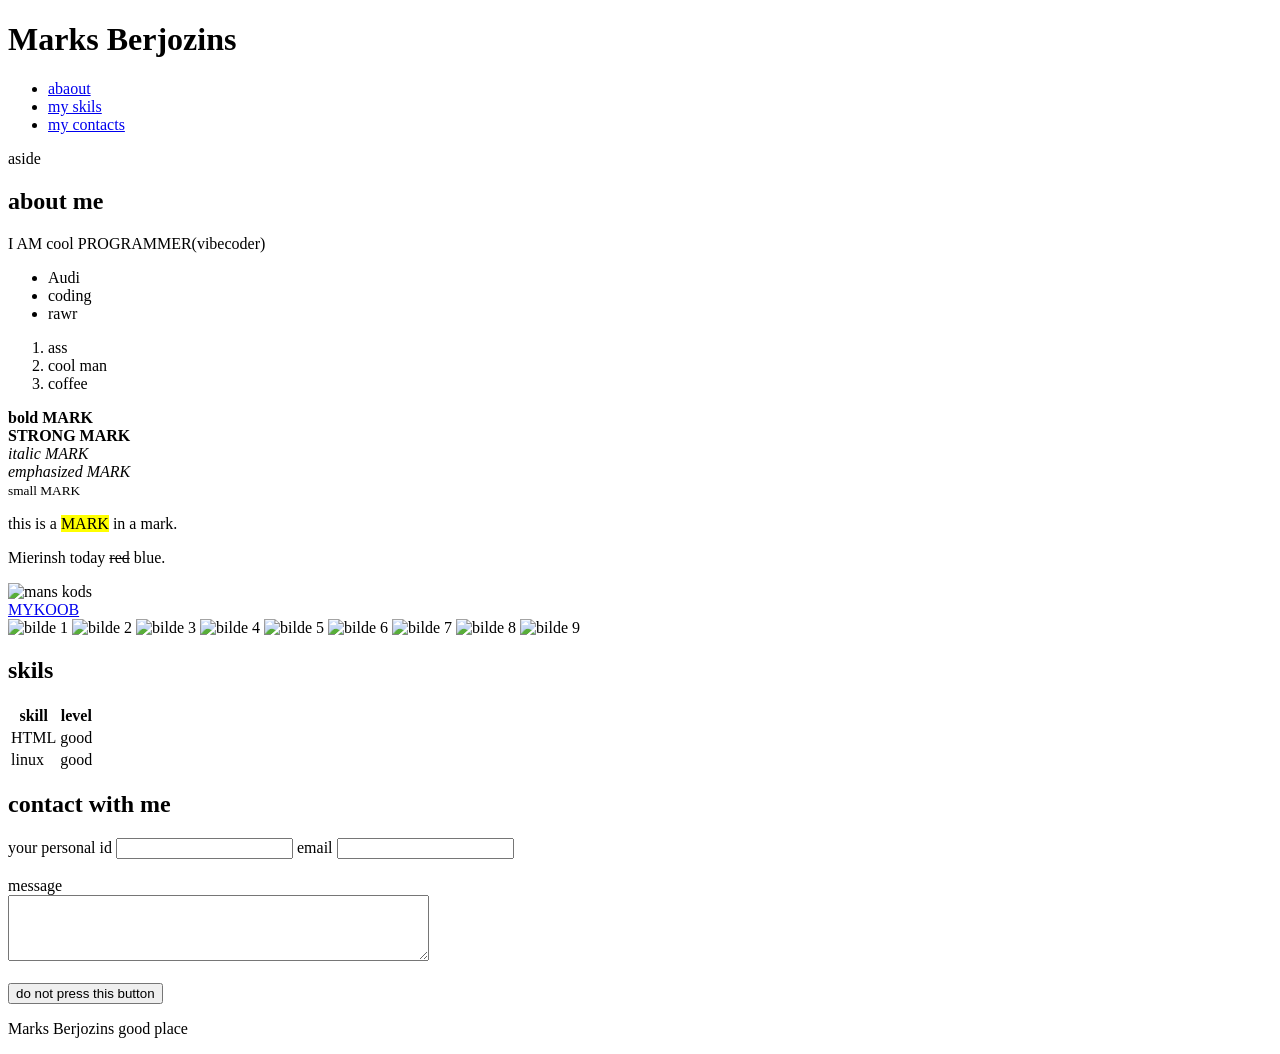
==== Marks Berjozins.html @ 9e0ced25 "Add profile page html" ====
<!DOCTYPE html>
<html>
<head>
    <title>MANA DIGITALA VIZITKARTE</title>
</head>
<body class="main-container">

<header>
<h1>Marks Berjozins</h1>
</header>

<nav>
<ul>
<li><a href="#abaout">abaout</a></li>
<li><a href="#SKILL">my skils</a></li>
<li><a href="#contacts">my contacts</a></li>
</ul>
</nav>

<main>
<aside>
<p>aside</p>
</aside>

<section id="abaout">
<h2>about me</h2>

<article>
<p>I AM cool PROGRAMMER(vibecoder)</p>
</article>

<ul>
<li>Audi</li>
<li>coding</li>
<li>rawr</li>
</ul>
<ol>
<li>ass</li>
<li>cool man</li>
<li>coffee</li>
</ol>

<b>bold MARK</b><br>
<strong>STRONG MARK</strong><br>
<i>italic MARK</i><br>
<em>emphasized MARK</em><br>
<small>small MARK</small><br>
<p>this is a <mark>MARK</mark> in a mark.</p>
<p> Mierinsh today <del>red</del> blue.</p>

<img src="/home/tankist256/Screenshot From 2026-09-11 11-03-16.png" alt="mans kods">
<br>
<a href="https://family.mykoob.lv/?profile">MYKOOB</a>

<div class="image-grid">
<img src="/home/tankist256/Screenshot From 2026-09-11 11-03-16.png" alt="bilde 1">
<img src="/home/tankist256/Screenshot From 2026-09-11 11-03-16.png" alt="bilde 2">
<img src="/home/tankist256/Screenshot From 2026-09-11 11-03-16.png" alt="bilde 3">
<img src="/home/tankist256/Screenshot From 2026-09-11 11-03-16.png" alt="bilde 4">
<img src="/home/tankist256/Screenshot From 2026-09-11 11-03-16.png" alt="bilde 5">
<img src="/home/tankist256/Screenshot From 2026-09-11 11-03-16.png" alt="bilde 6">
<img src="/home/tankist256/Screenshot From 2026-09-11 11-03-16.png" alt="bilde 7">
<img src="/home/tankist256/Screenshot From 2026-09-11 11-03-16.png" alt="bilde 8">
<img src="/home/tankist256/Screenshot From 2026-09-11 11-03-16.png" alt="bilde 9">
</div>
</section>

<section id="SKILL">
<h2>skils</h2>
<table>
<tr>
<th>skill</th>
<th>level</th>
</tr>
<tr>
<td>HTML</td>
<td>good</td>
</tr>
<tr>
<td>linux</td>
<td>good</td>
</tr>
</table>
</section>

<section id="contacts">
<h2>contact with me</h2>
<form>
<label for="name">your personal id</label>
<input type="text" name="name">

<label>email</label>
<input type="email"><br><br>

<label>message</label><br>
<textarea rows="4" cols="50"></textarea><br><br>

<button type="button">do not press this button</button>
</form>
</section>

</main>

<footer>
<p>Marks Berjozins good place</p>
</footer>

</body>
</html>
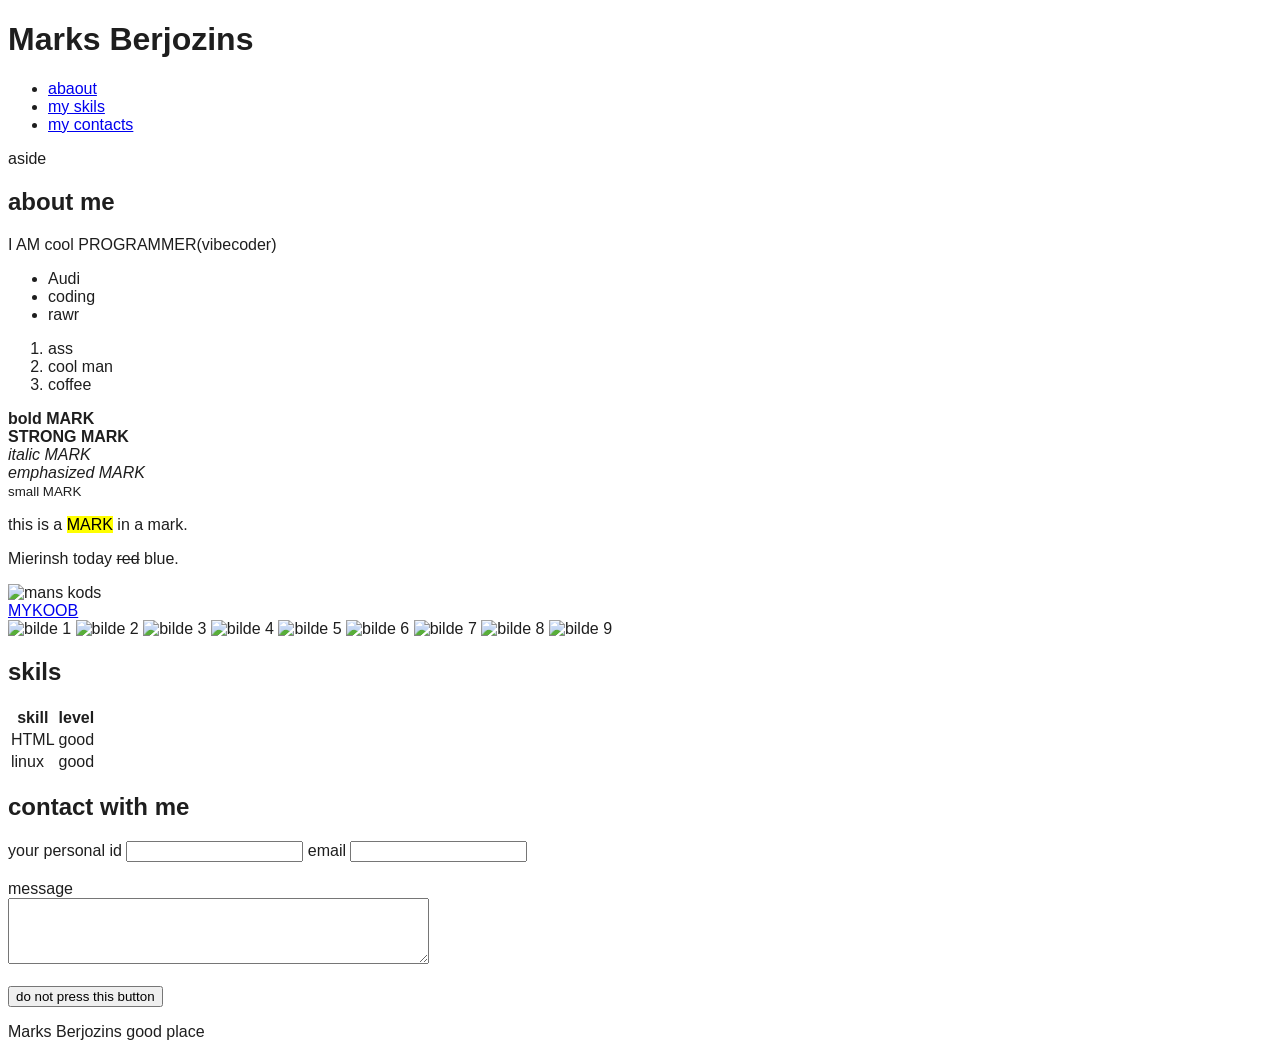
==== commit 6cd24982: "Add style.css and link it to page" ====
--- a/Marks Berjozins.html
+++ b/Marks Berjozins.html
@@ -2,6 +2,7 @@
 <html>
 <head>
     <title>MANA DIGITALA VIZITKARTE</title>
+    <link rel="stylesheet" href="style.css">
 </head>
 <body class="main-container">
 
--- a/style.css
+++ b/style.css
@@ -0,0 +1,5 @@
+body {
+    font-family: Arial, Helvetica, sans-serif;
+    color: rgb(30, 30, 30);
+    background-color: white;
+}
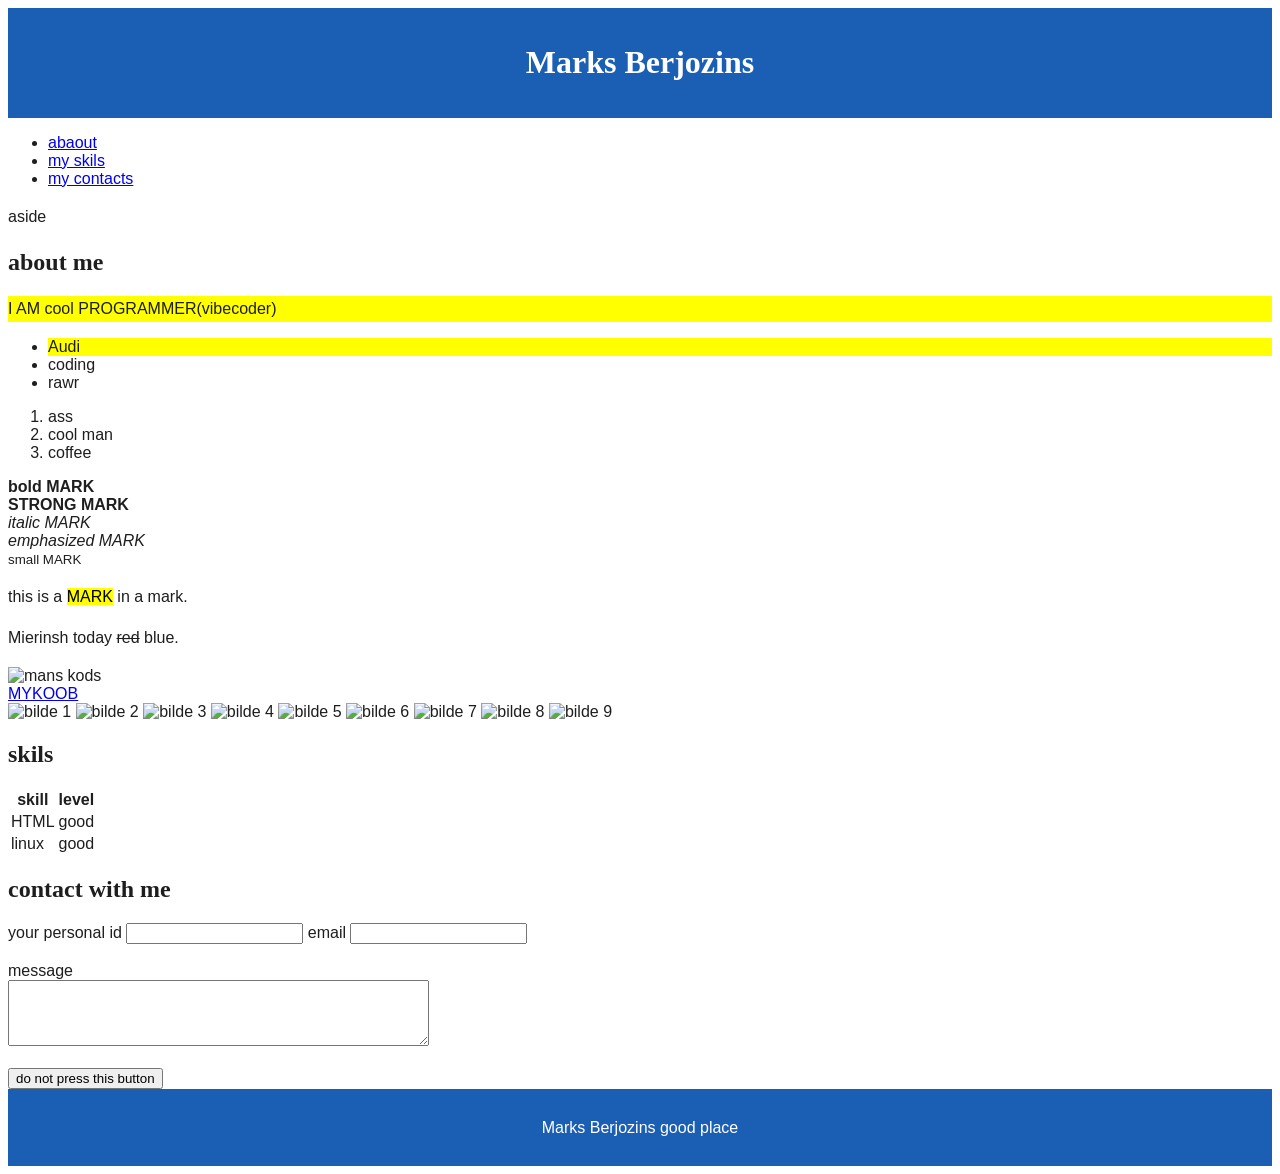
==== commit 4520d335: "Add class and ID selectors" ====
--- a/Marks Berjozins.html
+++ b/Marks Berjozins.html
@@ -7,7 +7,7 @@
 <body class="main-container">
 
 <header>
-<h1>Marks Berjozins</h1>
+<h1 id="galvenais-virsraksts">Marks Berjozins</h1>
 </header>
 
 <nav>
@@ -27,11 +27,11 @@
 <h2>about me</h2>
 
 <article>
-<p>I AM cool PROGRAMMER(vibecoder)</p>
+<p class="izcelts">I AM cool PROGRAMMER(vibecoder)</p>
 </article>
 
 <ul>
-<li>Audi</li>
+<li class="izcelts">Audi</li>
 <li>coding</li>
 <li>rawr</li>
 </ul>
--- a/style.css
+++ b/style.css
@@ -3,3 +3,41 @@
     color: rgb(30, 30, 30);
     background-color: white;
 }
+
+header {
+    background-color: #1a5fb4;
+    color: white;
+    text-align: center;
+    padding: 15px;
+}
+
+footer {
+    background-color: #1a5fb4;
+    color: white;
+    text-align: center;
+    padding: 10px;
+}
+
+h1, h2, h3 {
+    font-family: Georgia, "Times New Roman", serif;
+}
+
+h1 {
+    font-size: 32px;
+}
+
+h2 {
+    font-size: 24px;
+}
+
+p {
+    line-height: 1.6;
+}
+
+.izcelts {
+    background-color: yellow;
+}
+
+#galvenais-virsraksts {
+    color: white;
+}
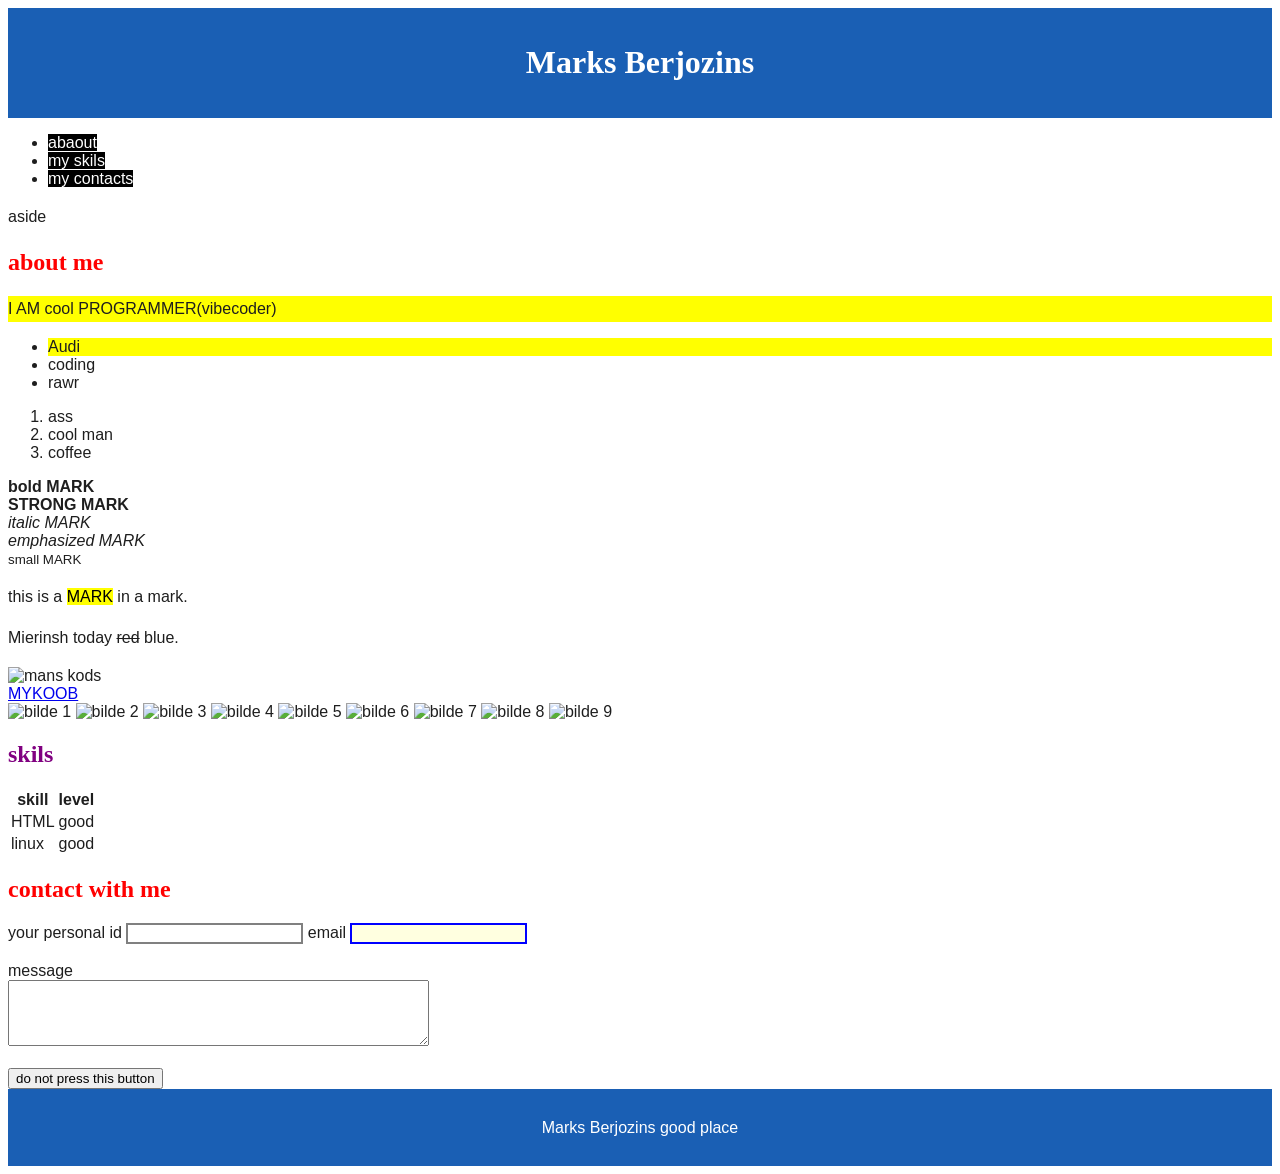
==== commit e5e149f6: "Add cascade and specificity examples" ====
--- a/Marks Berjozins.html
+++ b/Marks Berjozins.html
@@ -26,7 +26,7 @@
 <section id="abaout">
 <h2>about me</h2>
 
-<article>
+<article class="kartite">
 <p class="izcelts">I AM cool PROGRAMMER(vibecoder)</p>
 </article>
 
@@ -67,7 +67,7 @@
 </section>
 
 <section id="SKILL">
-<h2>skils</h2>
+<h2 id="spec-virsraksts" class="spec-virsraksts">skils</h2>
 <table>
 <tr>
 <th>skill</th>
--- a/style.css
+++ b/style.css
@@ -41,3 +41,41 @@
 #galvenais-virsraksts {
     color: white;
 }
+
+nav a {
+    color: white;
+    background-color: black;
+    text-decoration: none;
+}
+
+nav a:hover {
+    color: red;
+    background-color: yellow;
+}
+
+input[type="text"] {
+    border: 2px solid grey;
+}
+
+input[type="email"] {
+    border: 2px solid blue;
+    background-color: lightyellow;
+}
+
+/* 8 - divi vienadi selektori, uzvar otrais jo tas ir velak */
+h2 {
+    color: blue;
+}
+
+h2 {
+    color: red;
+}
+
+/* 9 - uzvar ID, jo ID ir stiplaks par klasi un elementu */
+.spec-virsraksts {
+    color: green;
+}
+
+#spec-virsraksts {
+    color: purple;
+}
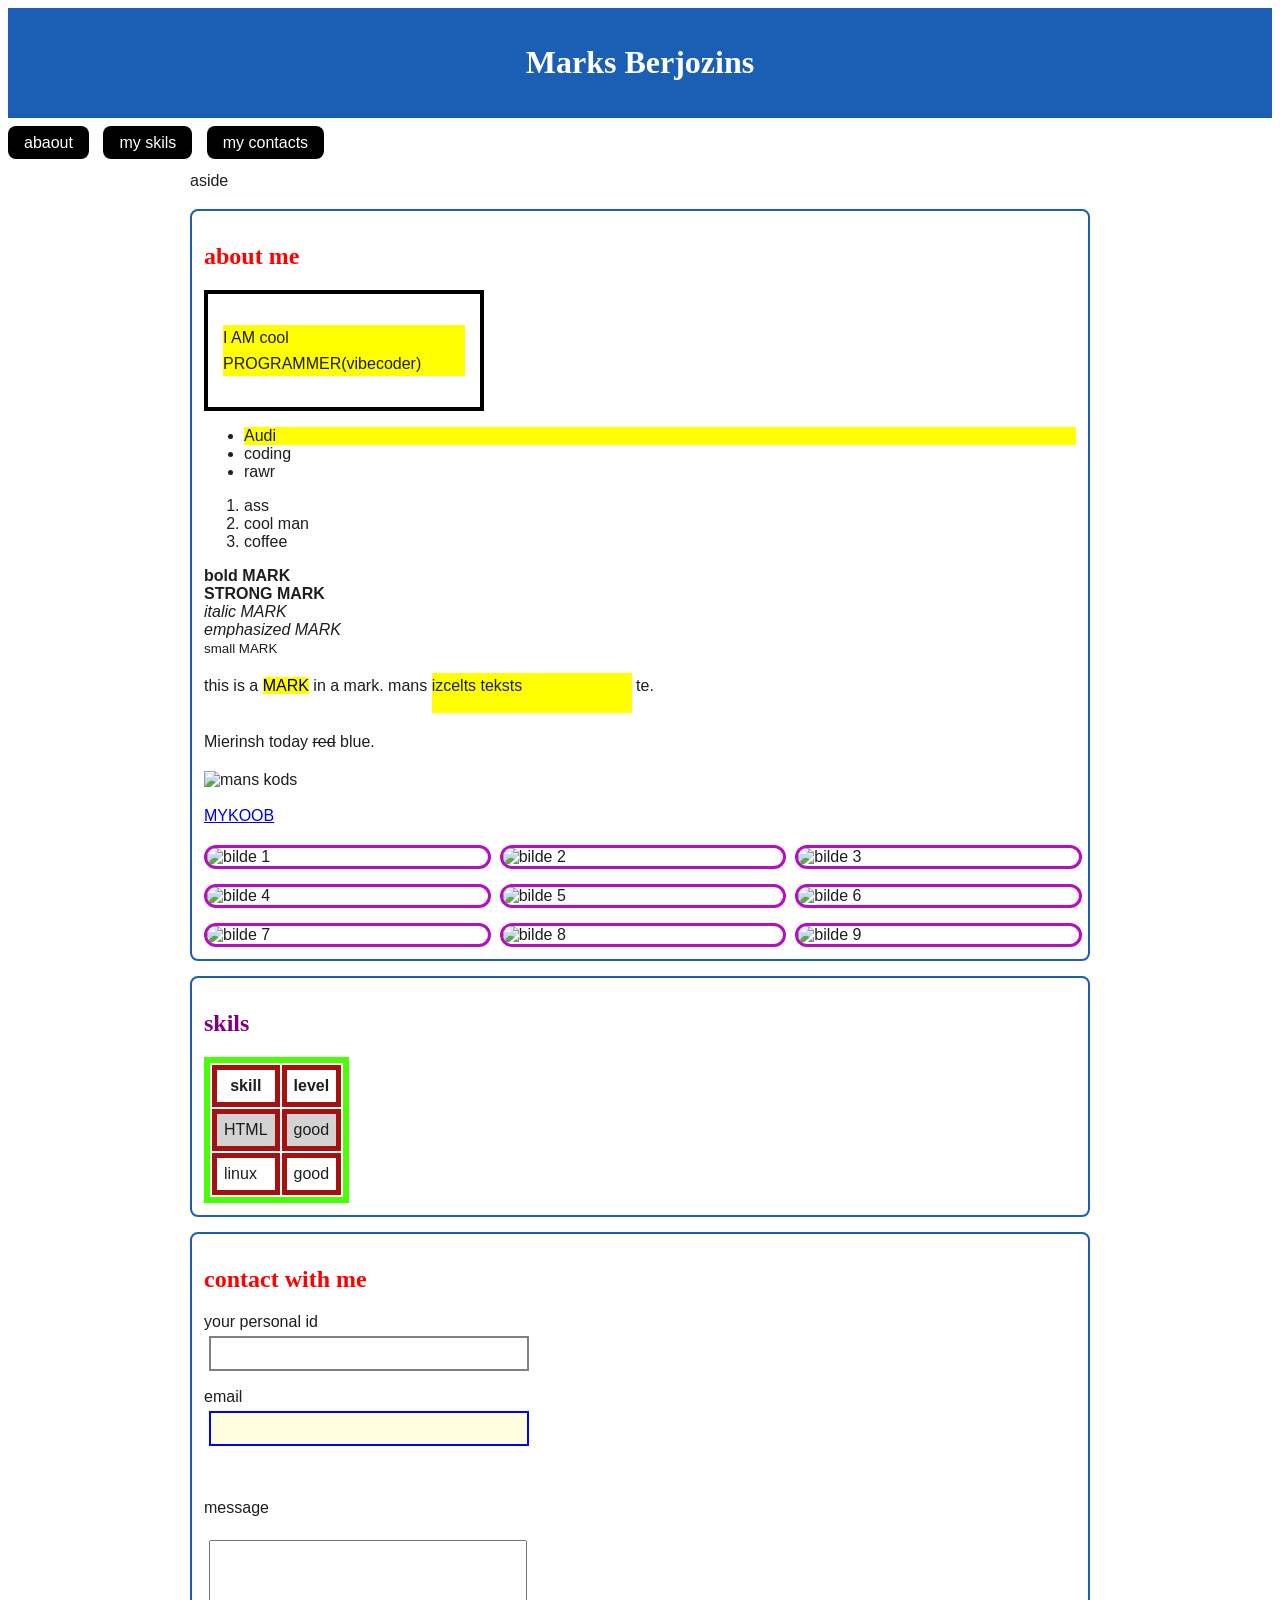
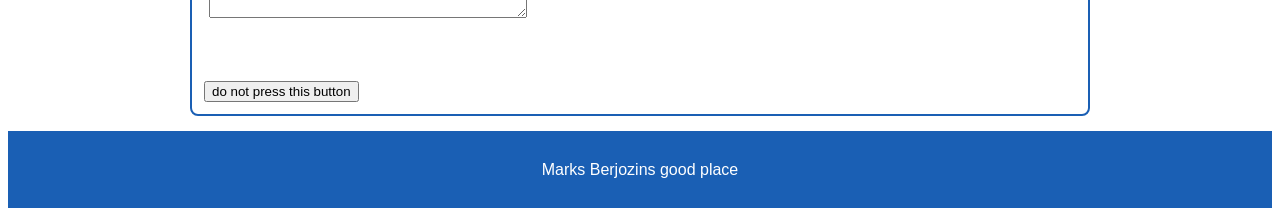
==== commit 013aa18b: "Add display: nav in one line and span test" ====
--- a/Marks Berjozins.html
+++ b/Marks Berjozins.html
@@ -46,7 +46,7 @@
 <i>italic MARK</i><br>
 <em>emphasized MARK</em><br>
 <small>small MARK</small><br>
-<p>this is a <mark>MARK</mark> in a mark.</p>
+<p>this is a <mark>MARK</mark> in a mark. mans <span class="izcelts">izcelts teksts</span> te.</p>
 <p> Mierinsh today <del>red</del> blue.</p>
 
 <img src="/home/tankist256/Screenshot From 2026-09-11 11-03-16.png" alt="mans kods">
--- a/style.css
+++ b/style.css
@@ -32,6 +32,18 @@
 
 p {
     line-height: 1.6;
+}
+
+section {
+    border: 2px solid #1a5fb4;
+    border-radius: 8px;
+    padding: 12px;
+    margin-bottom: 15px;
+}
+
+main {
+    max-width: 900px;
+    margin: 0 auto;
 }
 
 .izcelts {
@@ -71,7 +83,6 @@
     color: red;
 }
 
-/* 9 - uzvar ID, jo ID ir stiplaks par klasi un elementu */
 .spec-virsraksts {
     color: green;
 }
@@ -79,3 +90,93 @@
 #spec-virsraksts {
     color: purple;
 }
+
+.kartite {
+    width: 280px;
+    padding: 15px;
+    border: 4px solid black;
+    box-sizing: border-box;
+}
+
+tr:nth-child(even) {
+    background-color: lightgray;
+}
+
+table {
+    border: 6px solid rgb(72, 254, 6);
+}
+
+td, th {
+    border: 5px solid rgb(165, 16, 16);
+    padding: 7px;
+}
+
+input, textarea {
+    display: block;
+    margin: 5px 5px 17px;
+    padding: 8px;
+    width: 300px;
+}
+
+.image-grid {
+    display: grid;
+    grid-template-columns: repeat(3, 1fr);
+    gap: 15px;
+    margin-top: 20px;
+}
+
+.image-grid img {
+    border: 3px solid rgb(183, 14, 192);
+    border-radius: 19px;
+    width: 100%;
+}
+
+/* 1 - block: header, section, p (aiznem visu rindinu un sak jaunu rindu) */
+/* 1 - inline: a, span, b (stav teksta rinda, width nestrada) */
+
+nav ul {
+    list-style: none;
+    padding: 0;
+}
+
+nav li {
+    display: inline-block;
+    margin-right: 10px;
+}
+
+span.izcelts {
+    display: inline-block;
+    width: 200px;
+    height: 40px;
+}
+/* 3 - ar inline width un height nekas nemainas, jo inline tos ignorē */
+/* 3 - ar inline-block jau strādā, jo tas ir kā block bet paliek rindā */
+
+form label {
+    display: block;
+}
+
+form button {
+    display: block;
+    margin-top: 10px;
+}
+
+img {
+    display: block;
+    margin: 0 auto;
+    max-width: 100%;
+}
+/* 5 - margin 0 auto nestrādāja kamēr img bija inline, jo auto malas strādā tikai block elementam */
+
+nav a {
+    padding: 8px 16px;
+    border-radius: 8px;
+}
+
+/* 6 - display none elementu nonem pavisam, vieta pazud */
+/* 6 - visibility hidden tikai paslepj, vieta paliek */
+/* 6 - piemers (izslegts): aside { display: none; } footer { visibility: hidden; } */
+
+/* 7 - block: (a) ja sāk jaunu rindu (b) width/height strādā (c) bez width ir pilns platums */
+/* 7 - inline: (a) nesāk jaunu rindu (b) width/height nestrādā (c) tik plats cik saturs */
+/* 7 - inline-block: (a) nesāk jaunu rindu (b) width/height strādā (c) tik plats cik saturs, bet var dot izmeru */
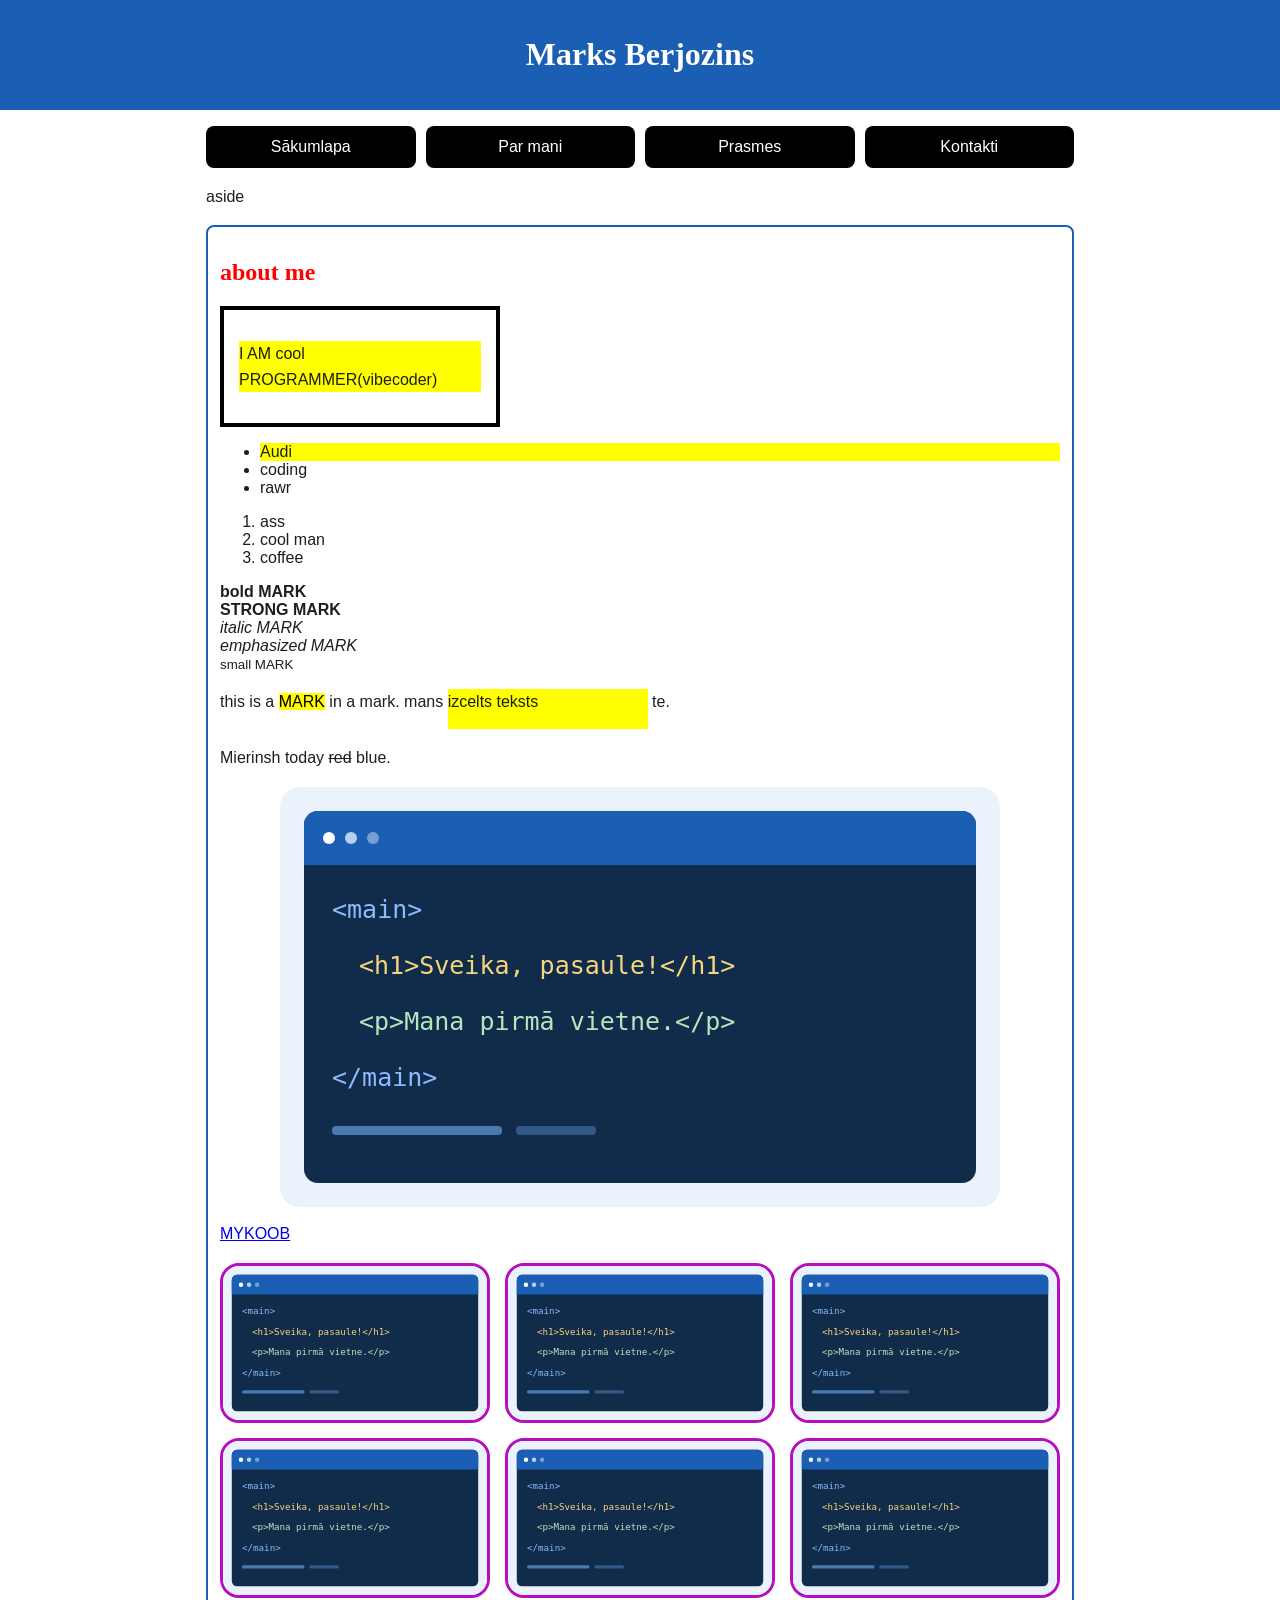
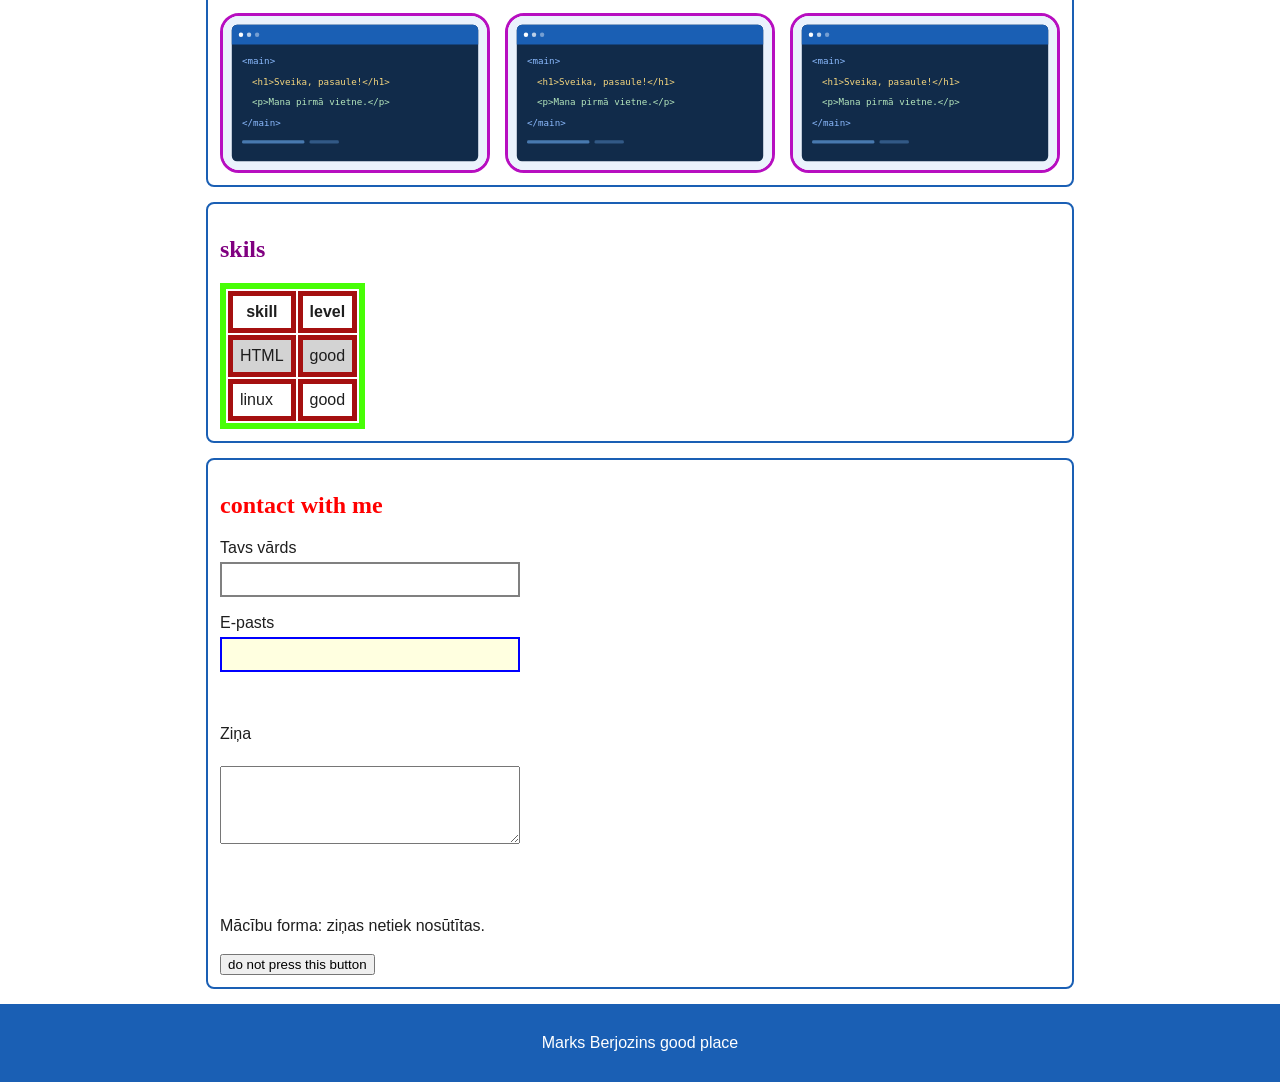
==== commit 0151a34e: "Pievieno sākumlapu" ====
--- a/Marks Berjozins.html
+++ b/Marks Berjozins.html
@@ -1,7 +1,9 @@
 <!DOCTYPE html>
-<html>
+<html lang="lv">
 <head>
-    <title>MANA DIGITALA VIZITKARTE</title>
+    <meta charset="UTF-8">
+    <meta name="viewport" content="width=device-width, initial-scale=1.0">
+    <title>Marks Berjozins | Profils</title>
     <link rel="stylesheet" href="style.css">
 </head>
 <body class="main-container">
@@ -10,11 +12,12 @@
 <h1 id="galvenais-virsraksts">Marks Berjozins</h1>
 </header>
 
-<nav>
+<nav aria-label="Galvenā navigācija">
 <ul>
-<li><a href="#abaout">abaout</a></li>
-<li><a href="#SKILL">my skils</a></li>
-<li><a href="#contacts">my contacts</a></li>
+<li><a href="index.html">Sākumlapa</a></li>
+<li><a href="#about">Par mani</a></li>
+<li><a href="#skills">Prasmes</a></li>
+<li><a href="#contacts">Kontakti</a></li>
 </ul>
 </nav>
 
@@ -23,7 +26,7 @@
 <p>aside</p>
 </aside>
 
-<section id="abaout">
+<section id="about">
 <h2>about me</h2>
 
 <article class="kartite">
@@ -49,24 +52,24 @@
 <p>this is a <mark>MARK</mark> in a mark. mans <span class="izcelts">izcelts teksts</span> te.</p>
 <p> Mierinsh today <del>red</del> blue.</p>
 
-<img src="/home/tankist256/Screenshot From 2026-09-11 11-03-16.png" alt="mans kods">
+<img src="assets/code-preview.svg" alt="HTML koda piemērs: virsraksts un rindkopa zilā koda redaktorā" width="720" height="420">
 <br>
 <a href="https://family.mykoob.lv/?profile">MYKOOB</a>
 
 <div class="image-grid">
-<img src="/home/tankist256/Screenshot From 2026-09-11 11-03-16.png" alt="bilde 1">
-<img src="/home/tankist256/Screenshot From 2026-09-11 11-03-16.png" alt="bilde 2">
-<img src="/home/tankist256/Screenshot From 2026-09-11 11-03-16.png" alt="bilde 3">
-<img src="/home/tankist256/Screenshot From 2026-09-11 11-03-16.png" alt="bilde 4">
-<img src="/home/tankist256/Screenshot From 2026-09-11 11-03-16.png" alt="bilde 5">
-<img src="/home/tankist256/Screenshot From 2026-09-11 11-03-16.png" alt="bilde 6">
-<img src="/home/tankist256/Screenshot From 2026-09-11 11-03-16.png" alt="bilde 7">
-<img src="/home/tankist256/Screenshot From 2026-09-11 11-03-16.png" alt="bilde 8">
-<img src="/home/tankist256/Screenshot From 2026-09-11 11-03-16.png" alt="bilde 9">
+<img src="assets/code-preview.svg" alt="Koda ilustrācija galerijas 1. attēlā" width="720" height="420" loading="lazy">
+<img src="assets/code-preview.svg" alt="Koda ilustrācija galerijas 2. attēlā" width="720" height="420" loading="lazy">
+<img src="assets/code-preview.svg" alt="Koda ilustrācija galerijas 3. attēlā" width="720" height="420" loading="lazy">
+<img src="assets/code-preview.svg" alt="Koda ilustrācija galerijas 4. attēlā" width="720" height="420" loading="lazy">
+<img src="assets/code-preview.svg" alt="Koda ilustrācija galerijas 5. attēlā" width="720" height="420" loading="lazy">
+<img src="assets/code-preview.svg" alt="Koda ilustrācija galerijas 6. attēlā" width="720" height="420" loading="lazy">
+<img src="assets/code-preview.svg" alt="Koda ilustrācija galerijas 7. attēlā" width="720" height="420" loading="lazy">
+<img src="assets/code-preview.svg" alt="Koda ilustrācija galerijas 8. attēlā" width="720" height="420" loading="lazy">
+<img src="assets/code-preview.svg" alt="Koda ilustrācija galerijas 9. attēlā" width="720" height="420" loading="lazy">
 </div>
 </section>
 
-<section id="SKILL">
+<section id="skills">
 <h2 id="spec-virsraksts" class="spec-virsraksts">skils</h2>
 <table>
 <tr>
@@ -87,15 +90,16 @@
 <section id="contacts">
 <h2>contact with me</h2>
 <form>
-<label for="name">your personal id</label>
-<input type="text" name="name">
+<label for="name">Tavs vārds</label>
+<input type="text" id="name" name="name" autocomplete="name">
 
-<label>email</label>
-<input type="email"><br><br>
+<label for="email">E-pasts</label>
+<input type="email" id="email" name="email" autocomplete="email"><br><br>
 
-<label>message</label><br>
-<textarea rows="4" cols="50"></textarea><br><br>
+<label for="message">Ziņa</label><br>
+<textarea id="message" name="message" rows="4" cols="50"></textarea><br><br>
 
+<p>Mācību forma: ziņas netiek nosūtītas.</p>
 <button type="button">do not press this button</button>
 </form>
 </section>
--- a/style.css
+++ b/style.css
@@ -1,7 +1,13 @@
+*, *::before, *::after {
+    box-sizing: border-box;
+}
+
 body {
+    margin: 0;
     font-family: Arial, Helvetica, sans-serif;
     color: rgb(30, 30, 30);
     background-color: white;
+    overflow-wrap: anywhere;
 }
 
 header {
@@ -23,7 +29,7 @@
 }
 
 h1 {
-    font-size: 32px;
+    font-size: clamp(26px, 5vw, 32px);
 }
 
 h2 {
@@ -44,6 +50,7 @@
 main {
     max-width: 900px;
     margin: 0 auto;
+    padding: 0 16px;
 }
 
 .izcelts {
@@ -93,6 +100,7 @@
 
 .kartite {
     width: 280px;
+    max-width: 100%;
     padding: 15px;
     border: 4px solid black;
     box-sizing: border-box;
@@ -113,14 +121,19 @@
 
 input, textarea {
     display: block;
-    margin: 5px 5px 17px;
+    margin: 5px 0 17px;
     padding: 8px;
     width: 300px;
+    max-width: 100%;
+}
+
+textarea {
+    resize: vertical;
 }
 
 .image-grid {
     display: grid;
-    grid-template-columns: repeat(3, 1fr);
+    grid-template-columns: repeat(3, minmax(0, 1fr));
     gap: 15px;
     margin-top: 20px;
 }
@@ -137,11 +150,19 @@
 nav ul {
     list-style: none;
     padding: 0;
+    margin: 16px auto;
+    max-width: 868px;
+    display: grid;
+    grid-template-columns: repeat(4, minmax(0, 1fr));
+    gap: 10px;
+}
+
+nav {
+    padding: 0 16px;
 }
 
 nav li {
-    display: inline-block;
-    margin-right: 10px;
+    min-width: 0;
 }
 
 span.izcelts {
@@ -165,12 +186,37 @@
     display: block;
     margin: 0 auto;
     max-width: 100%;
+    height: auto;
 }
 /* 5 - margin 0 auto nestrādāja kamēr img bija inline, jo auto malas strādā tikai block elementam */
 
 nav a {
-    padding: 8px 16px;
+    display: block;
+    padding: 12px 10px;
     border-radius: 8px;
+    text-align: center;
+}
+
+nav a:focus-visible {
+    outline: 3px solid #1a5fb4;
+    outline-offset: 3px;
+}
+
+@media (max-width: 600px) {
+    nav ul {
+        grid-template-columns: repeat(2, minmax(0, 1fr));
+    }
+
+    .image-grid {
+        grid-template-columns: repeat(2, minmax(0, 1fr));
+        gap: 10px;
+    }
+}
+
+@media (max-width: 360px) {
+    .image-grid {
+        grid-template-columns: minmax(0, 1fr);
+    }
 }
 
 /* 6 - display none elementu nonem pavisam, vieta pazud */
